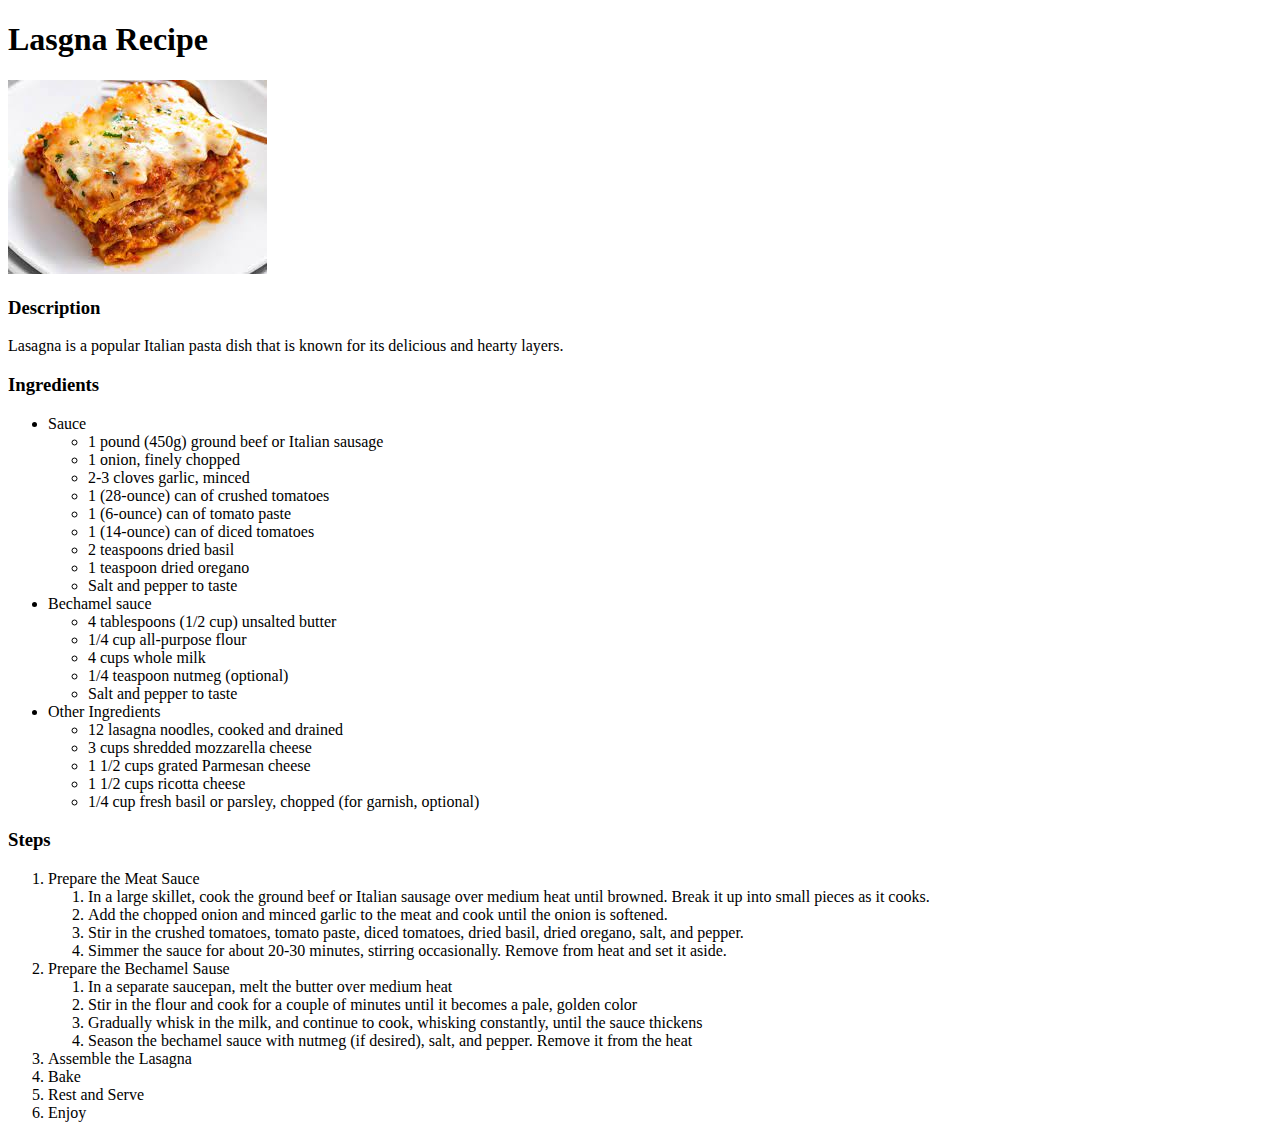
==== recipes/lasgna.html @ 22003415 "Added steps for Bechamel Sause" ====
<!DOCTYPE html>
<html lang="en">
    <head>
        <meta charset="UTF-8">
        <title>Lasgna Recipe</title>
    </head>
    <body>
        <h1>Lasgna Recipe</h1>
        <img src="../images/lasgna.jpeg">
        <h3>Description</h3>
        <p>Lasagna is a popular Italian pasta dish that is known for its delicious and hearty layers.</p>
        <h3>Ingredients</h3>
        <ul>
            <li>Sauce</li>
            <ul>
                <li>1 pound (450g) ground beef or Italian sausage</li>
                <li>1 onion, finely chopped</li>
                <li>2-3 cloves garlic, minced</li>
                <li>1 (28-ounce) can of crushed tomatoes</li>
                <li>1 (6-ounce) can of tomato paste</li>
                <li>1 (14-ounce) can of diced tomatoes</li>
                <li>2 teaspoons dried basil</li>
                <li>1 teaspoon dried oregano</li>
                <li>Salt and pepper to taste</li>
            </ul>
            <li>Bechamel sauce</li>
            <ul>
                <li>4 tablespoons (1/2 cup) unsalted butter</li>
                <li>1/4 cup all-purpose flour</li>
                <li>4 cups whole milk</li>
                <li>1/4 teaspoon nutmeg (optional)</li>
                <li>Salt and pepper to taste</li>
            </ul>
            <li>Other Ingredients</li>
            <ul>
                <li>12 lasagna noodles, cooked and drained</li>
                <li>3 cups shredded mozzarella cheese</li>
                <li>1 1/2 cups grated Parmesan cheese</li>
                <li>1 1/2 cups ricotta cheese</li>
                <li>1/4 cup fresh basil or parsley, chopped (for garnish, optional)</li>
            </ul>
        </ul>
        <h3>Steps</h3>
        <ol>
            <li>Prepare the Meat Sauce</li>
            <ol>
                <li>In a large skillet, cook the ground beef or Italian sausage over medium heat until browned. Break it up into small pieces as it cooks.</li>
                <li>Add the chopped onion and minced garlic to the meat and cook until the onion is softened.</li>
                <li>Stir in the crushed tomatoes, tomato paste, diced tomatoes, dried basil, dried oregano, salt, and pepper.</li>
                <li>Simmer the sauce for about 20-30 minutes, stirring occasionally. Remove from heat and set it aside.</li>
            </ol>
            <li>Prepare the Bechamel Sause</li>
            <ol>
                <li>In a separate saucepan, melt the butter over medium heat</li>
                <li>Stir in the flour and cook for a couple of minutes until it becomes a pale, golden color</li>
                <li>Gradually whisk in the milk, and continue to cook, whisking constantly, until the sauce thickens</li>
                <li>Season the bechamel sauce with nutmeg (if desired), salt, and pepper. Remove it from the heat</li>
            </ol>
            <li>Assemble the Lasagna</li>
            <li>Bake</li>
            <li>Rest and Serve</li>
            <li>Enjoy</li>
        </ol>
    </body>
</html>
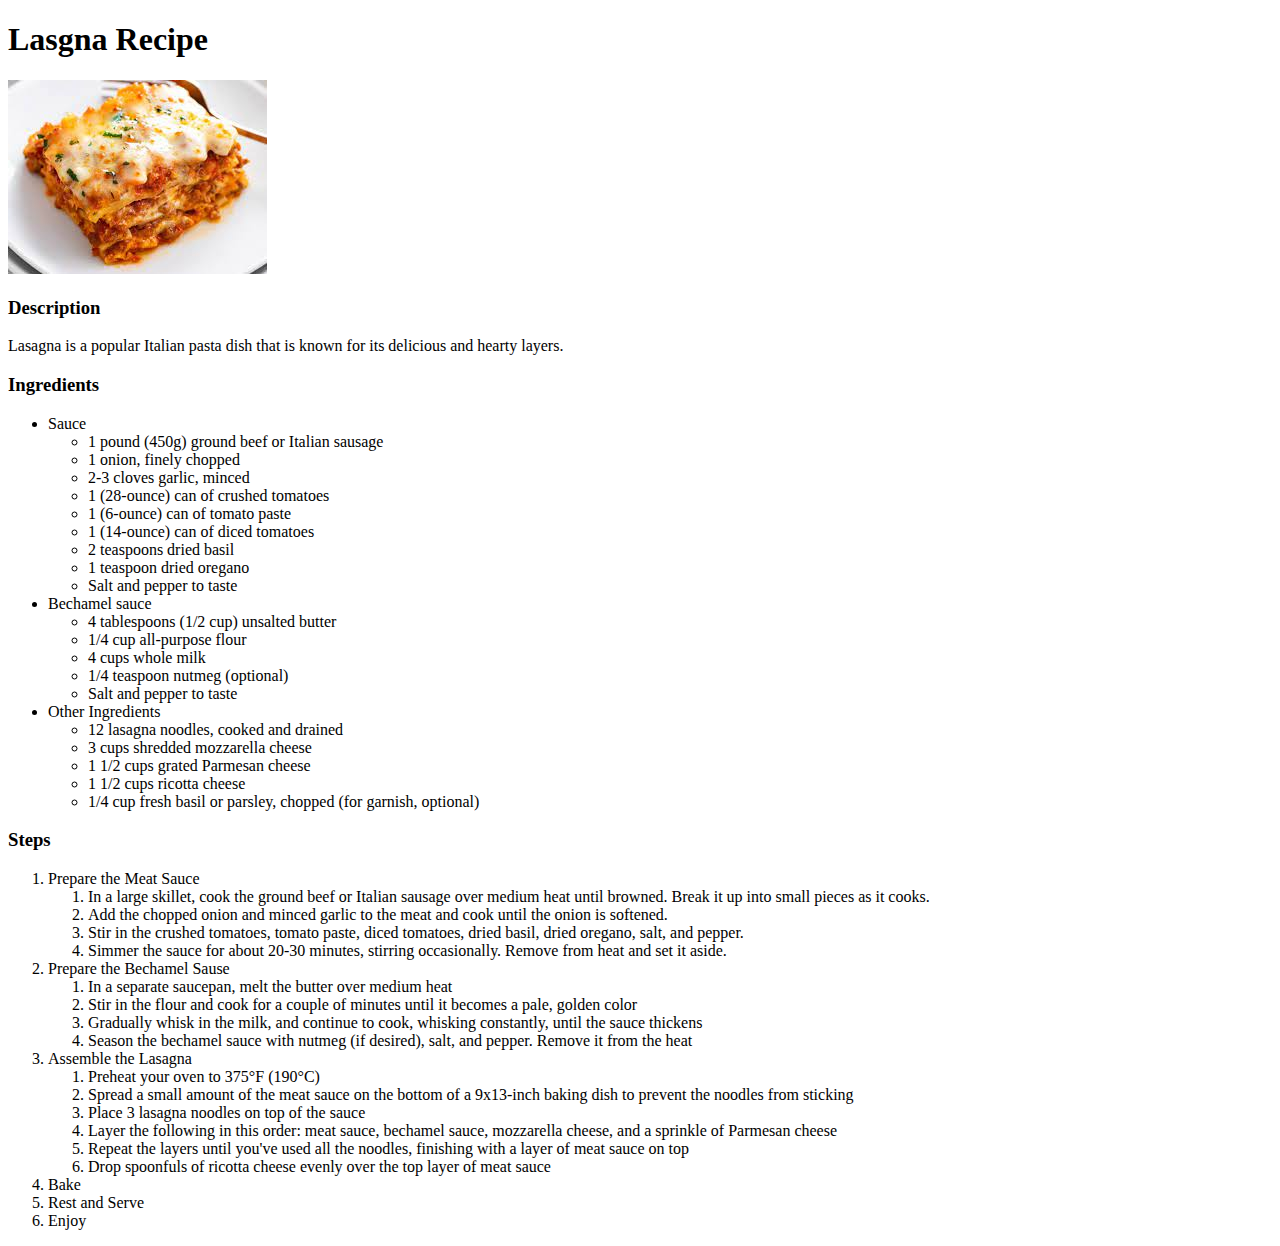
==== commit 16c207b7: "Added steps for Assembling Lasagna" ====
--- a/recipes/lasgna.html
+++ b/recipes/lasgna.html
@@ -57,6 +57,14 @@
                 <li>Season the bechamel sauce with nutmeg (if desired), salt, and pepper. Remove it from the heat</li>
             </ol>
             <li>Assemble the Lasagna</li>
+            <ol>
+                <li>Preheat your oven to 375°F (190°C)</li>
+                <li>Spread a small amount of the meat sauce on the bottom of a 9x13-inch baking dish to prevent the noodles from sticking</li>
+                <li>Place 3 lasagna noodles on top of the sauce</li>
+                <li>Layer the following in this order: meat sauce, bechamel sauce, mozzarella cheese, and a sprinkle of Parmesan cheese</li>
+                <li>Repeat the layers until you've used all the noodles, finishing with a layer of meat sauce on top</li>
+                <li>Drop spoonfuls of ricotta cheese evenly over the top layer of meat sauce</li>
+            </ol>
             <li>Bake</li>
             <li>Rest and Serve</li>
             <li>Enjoy</li>
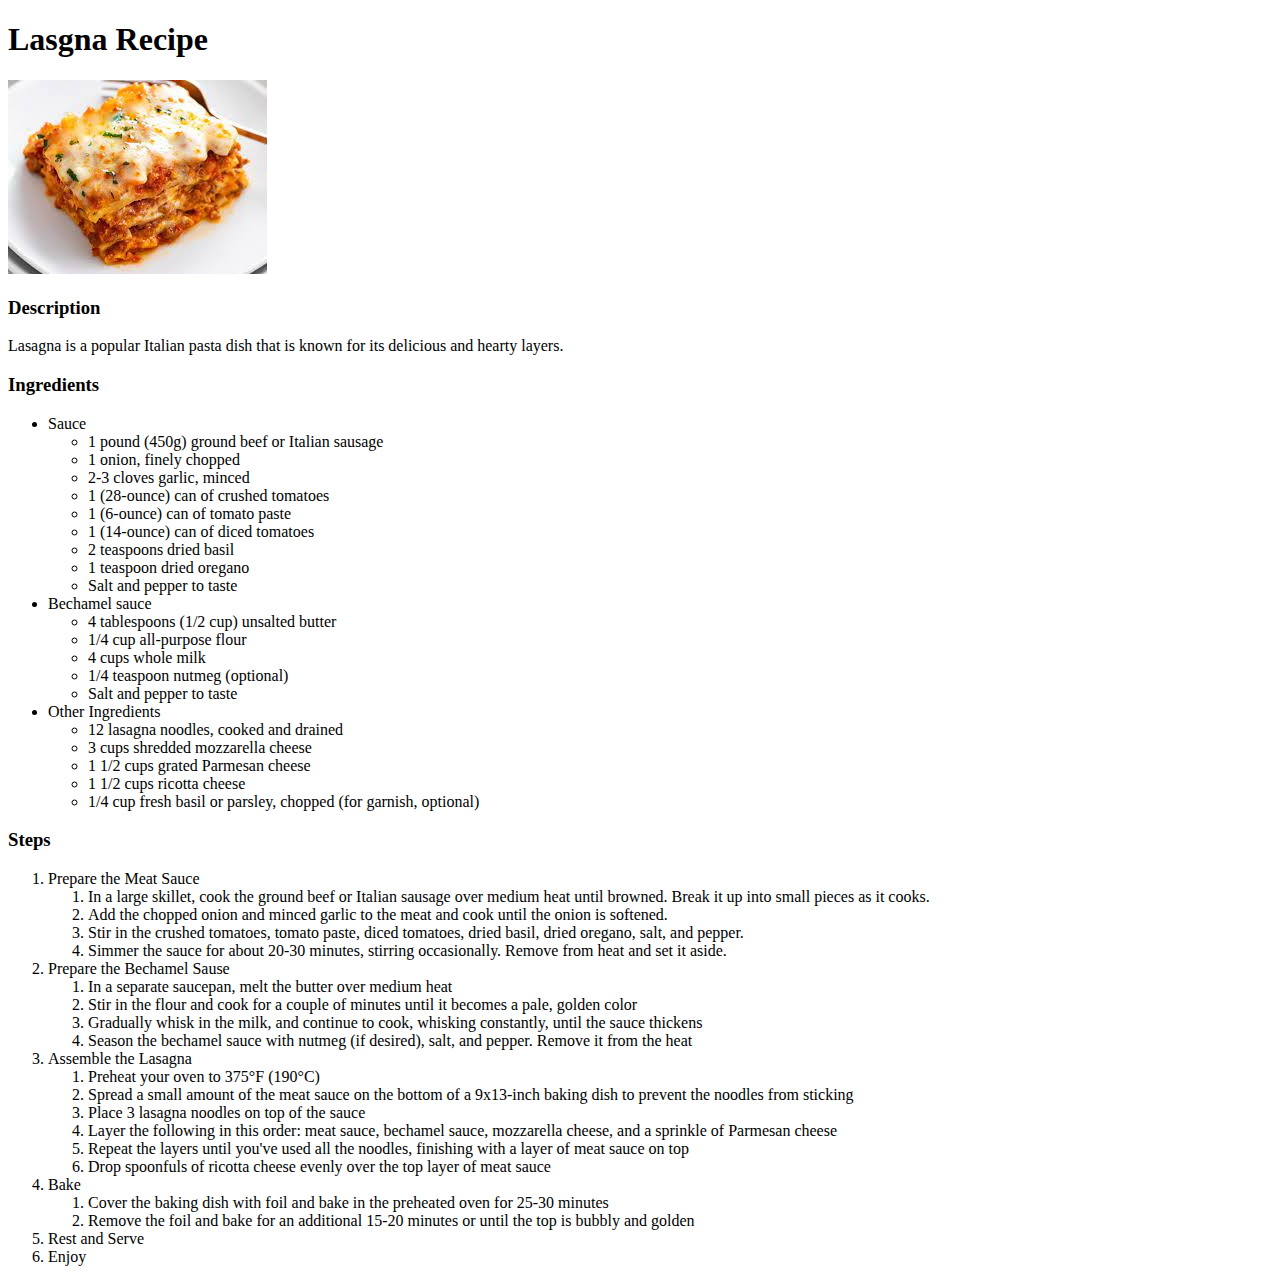
==== commit 82063b01: "Added steps for Baking Lasagna" ====
--- a/recipes/lasgna.html
+++ b/recipes/lasgna.html
@@ -66,6 +66,10 @@
                 <li>Drop spoonfuls of ricotta cheese evenly over the top layer of meat sauce</li>
             </ol>
             <li>Bake</li>
+            <ol>
+                <li>Cover the baking dish with foil and bake in the preheated oven for 25-30 minutes</li>
+                <li>Remove the foil and bake for an additional 15-20 minutes or until the top is bubbly and golden</li>
+            </ol>
             <li>Rest and Serve</li>
             <li>Enjoy</li>
         </ol>
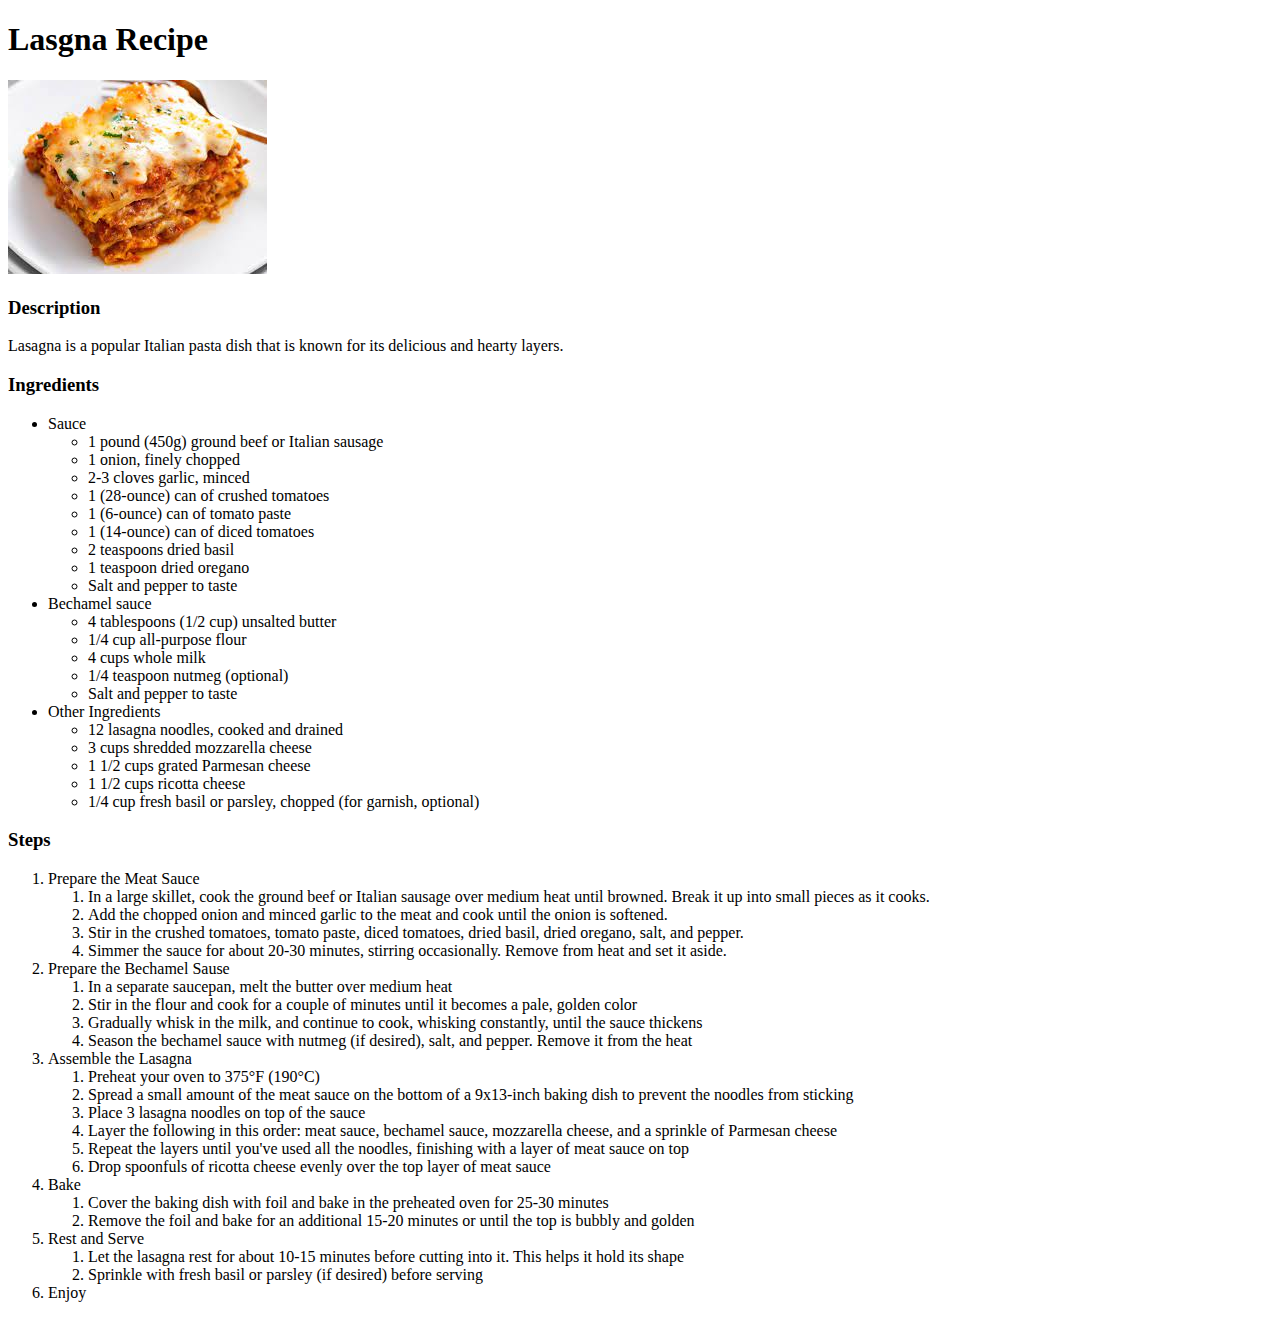
==== commit d81eb366: "Added steps for Rest and Serve" ====
--- a/recipes/lasgna.html
+++ b/recipes/lasgna.html
@@ -71,6 +71,10 @@
                 <li>Remove the foil and bake for an additional 15-20 minutes or until the top is bubbly and golden</li>
             </ol>
             <li>Rest and Serve</li>
+            <ol>
+                <li>Let the lasagna rest for about 10-15 minutes before cutting into it. This helps it hold its shape</li>
+                <li>Sprinkle with fresh basil or parsley (if desired) before serving</li>
+            </ol>
             <li>Enjoy</li>
         </ol>
     </body>
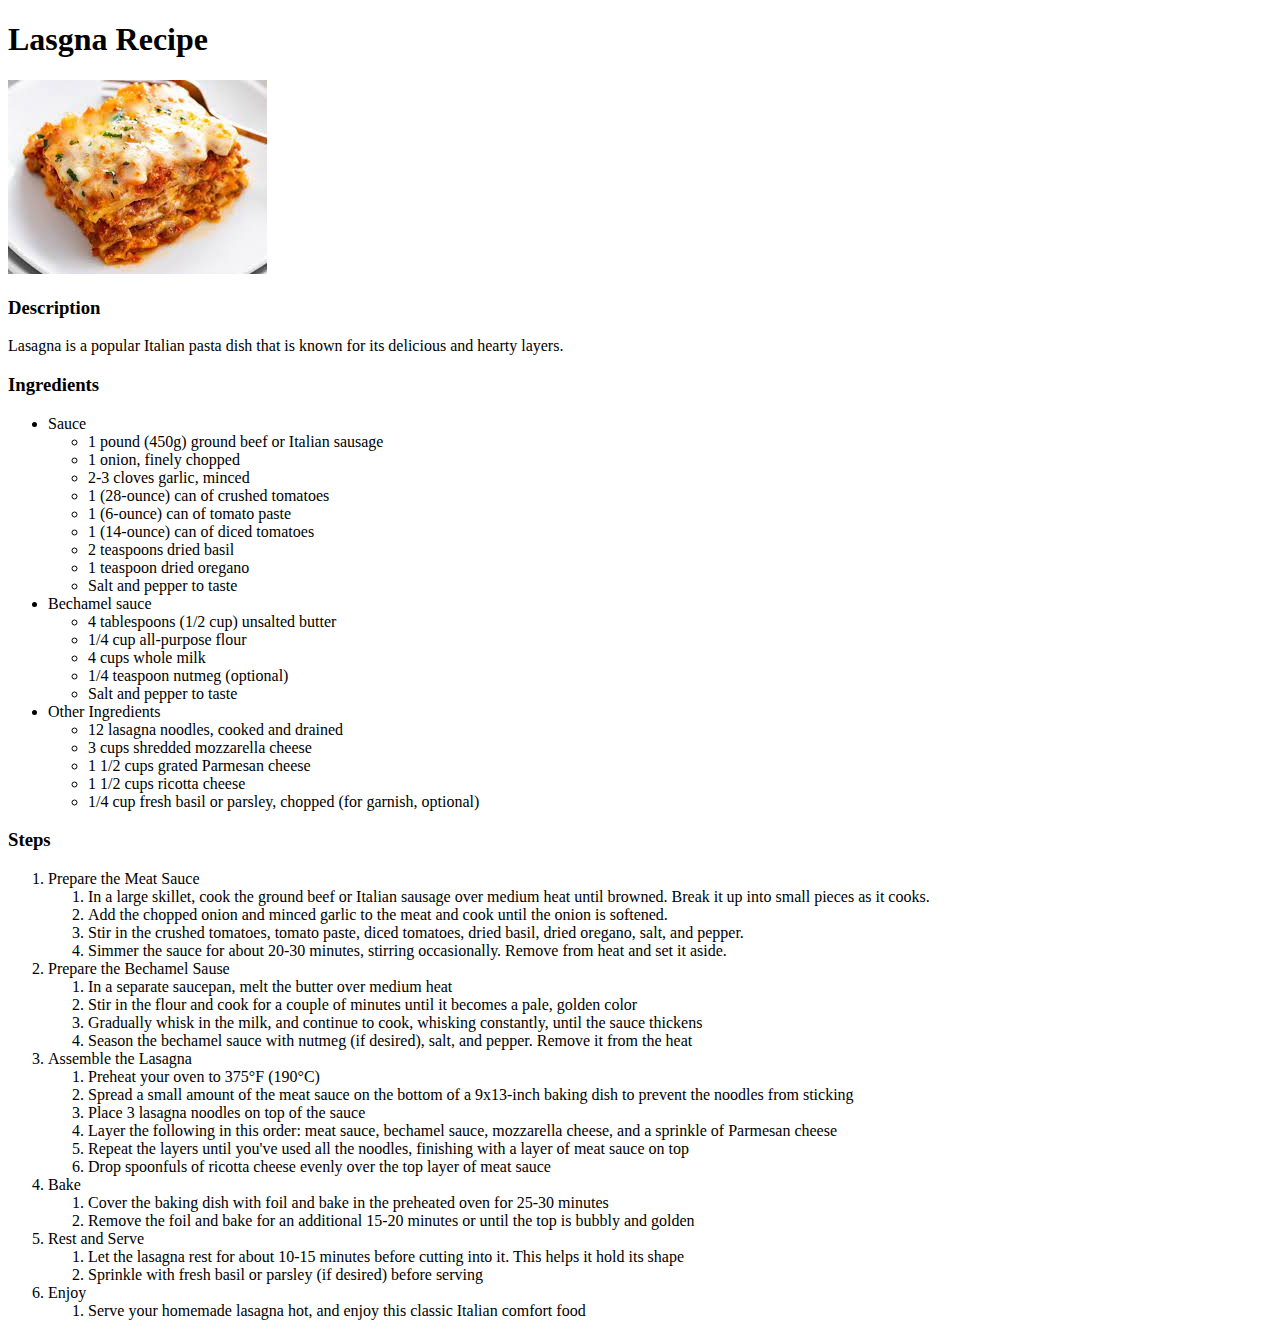
==== commit 9ba6e70f: "Added steps for Rest and Serve" ====
--- a/recipes/lasgna.html
+++ b/recipes/lasgna.html
@@ -76,6 +76,9 @@
                 <li>Sprinkle with fresh basil or parsley (if desired) before serving</li>
             </ol>
             <li>Enjoy</li>
+            <ol>
+                <li>Serve your homemade lasagna hot, and enjoy this classic Italian comfort food</li>
+            </ol>
         </ol>
     </body>
 </html>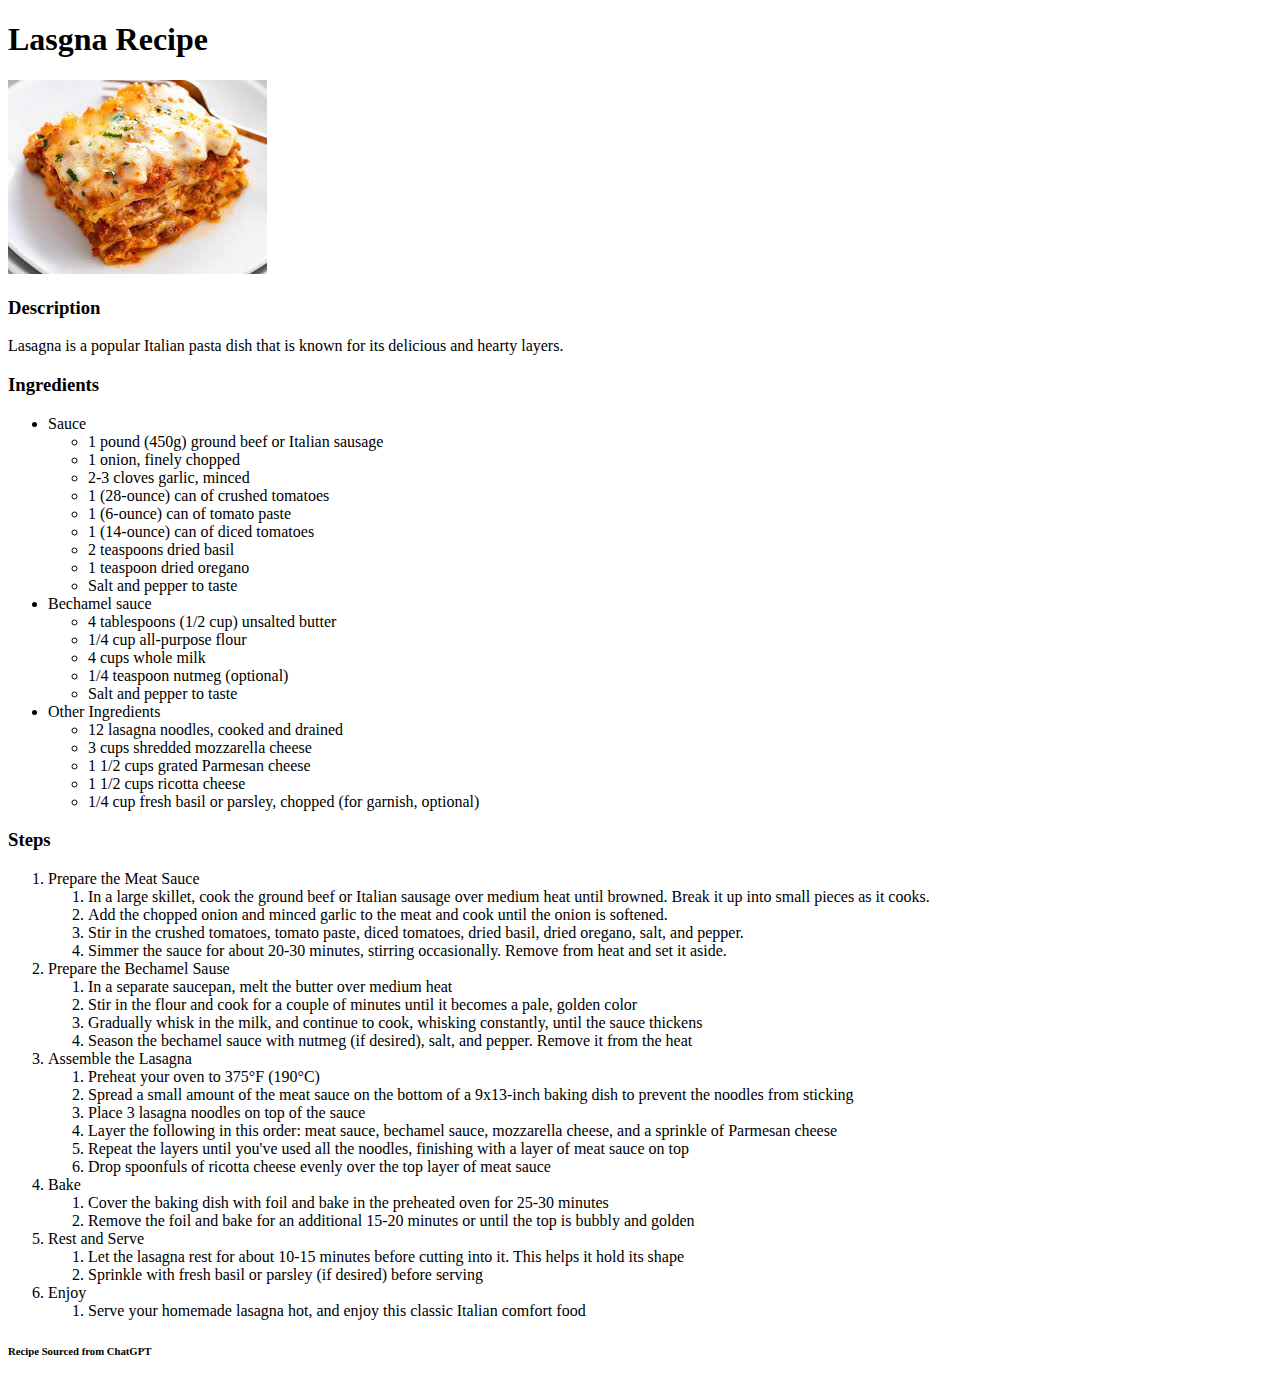
==== commit 3d4ed009: "Cited Sources" ====
--- a/recipes/lasgna.html
+++ b/recipes/lasgna.html
@@ -80,5 +80,6 @@
                 <li>Serve your homemade lasagna hot, and enjoy this classic Italian comfort food</li>
             </ol>
         </ol>
+        <h6>Recipe Sourced from ChatGPT</h6>
     </body>
 </html>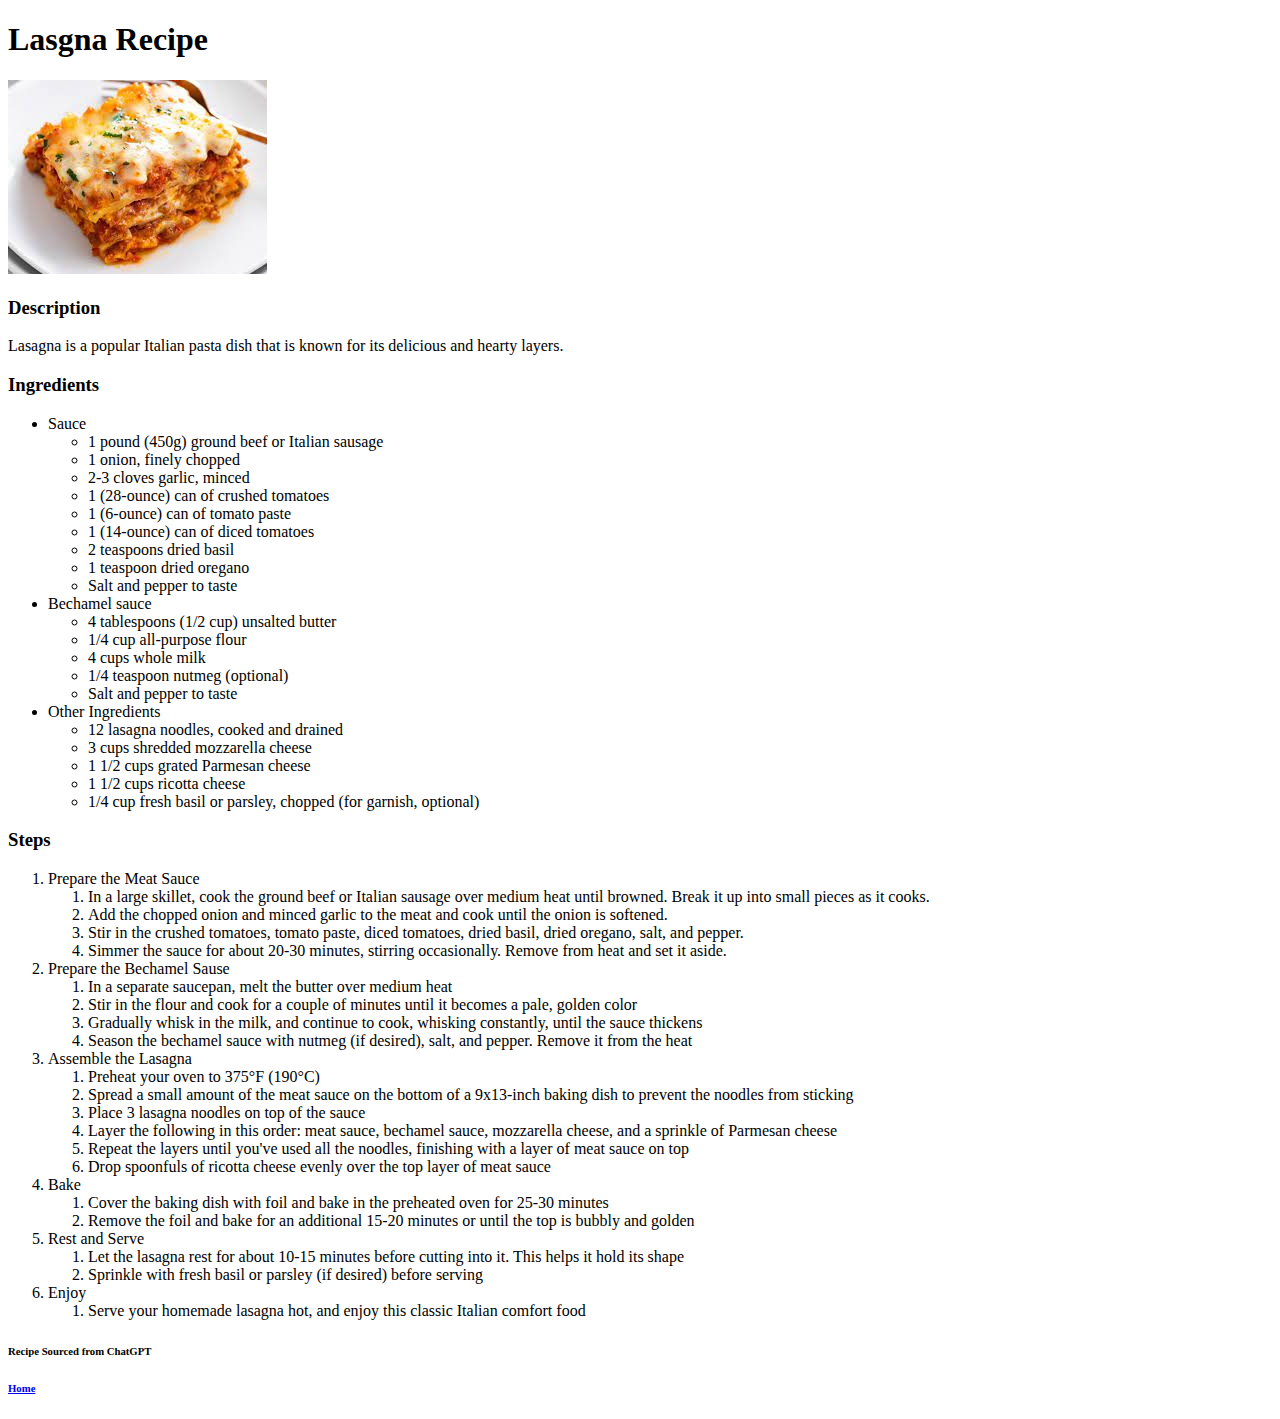
==== commit e738de18: "Added link to home page" ====
--- a/recipes/lasgna.html
+++ b/recipes/lasgna.html
@@ -81,5 +81,8 @@
             </ol>
         </ol>
         <h6>Recipe Sourced from ChatGPT</h6>
+        <h6>
+            <a href="../index.html">Home</a>
+        </h6>
     </body>
 </html>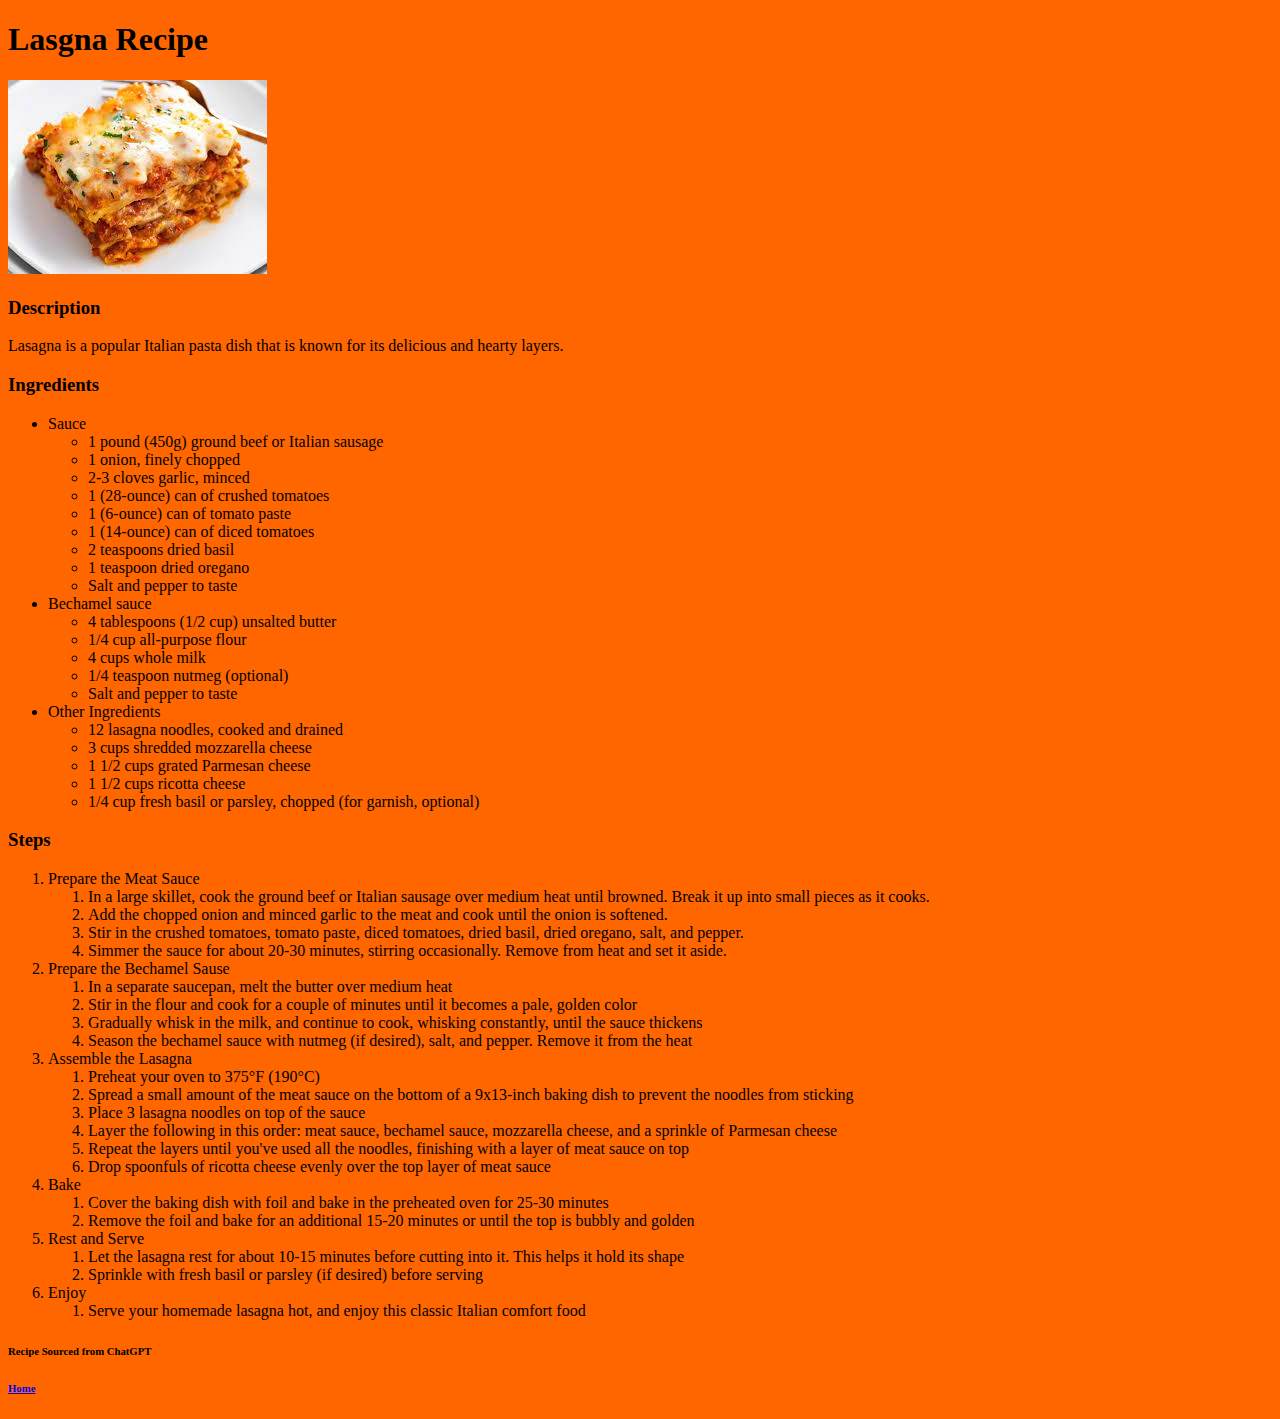
==== commit c6c977d4: "linked style sheet to Lasgna HTML" ====
--- a/recipes/lasgna.html
+++ b/recipes/lasgna.html
@@ -3,6 +3,7 @@
     <head>
         <meta charset="UTF-8">
         <title>Lasgna Recipe</title>
+        <link rel="stylesheet" href="../css/lasgna-style.css">
     </head>
     <body>
         <h1>Lasgna Recipe</h1>
--- a/css/lasgna-style.css
+++ b/css/lasgna-style.css
@@ -0,0 +1,3 @@
+*{
+    background-color: rgb(255, 102, 0);
+}